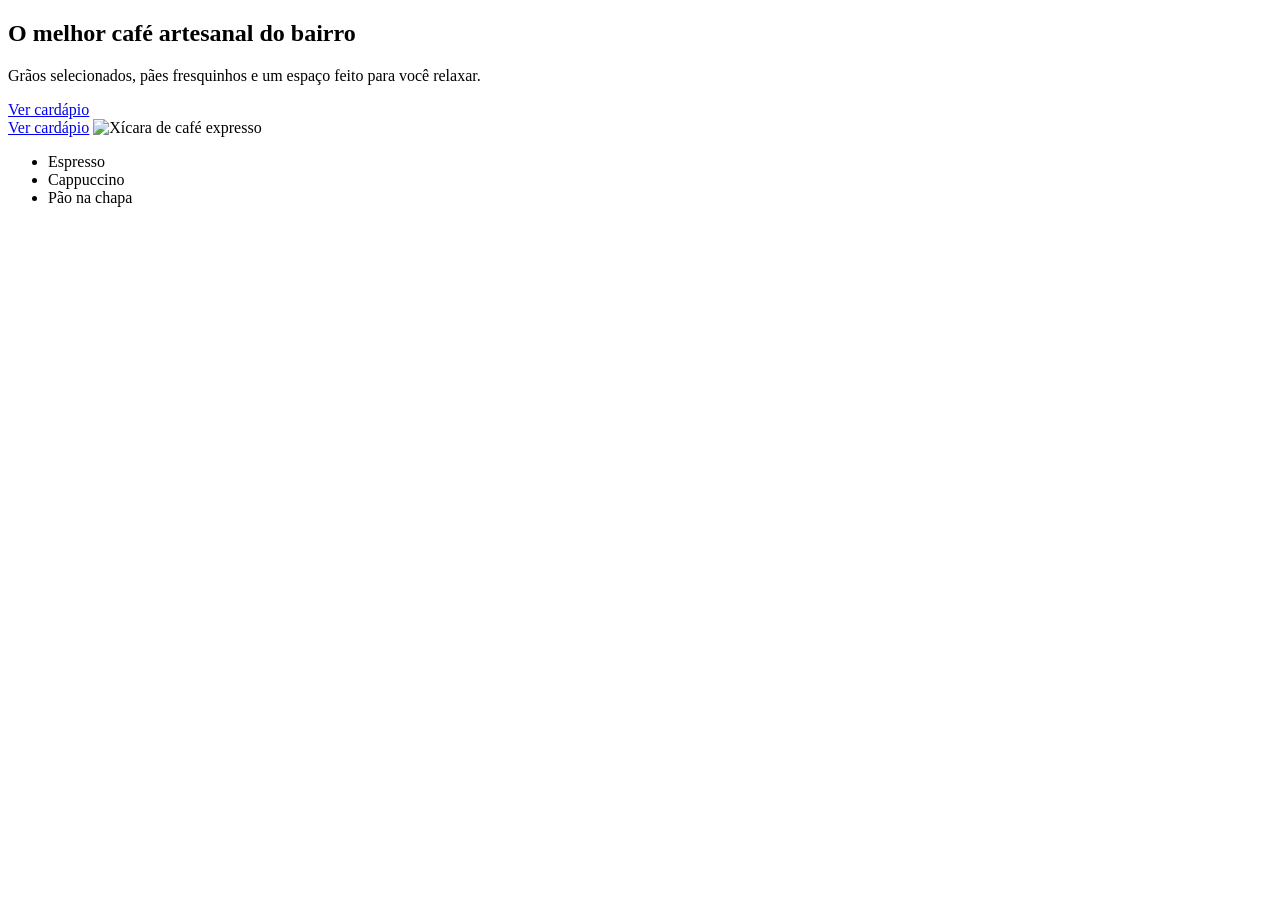
==== index.html @ 2dffe5f1 "first commit" ====
<!DOCTYPE html>
<html lang="pt-BR">
  <head>
    <meta charset="UTF-8">
    <meta name="viewport" content="width=device-width, initial-scale=1.0">
    <title>Café Aurora | Cafeteria Artesanal</title>
    <link rel="stylesheet" href="style.css">
  
  </head>
  <body>
      <section id="inicio" class="hero">
        <div class="container hero_conteudo">
          <h1 class="hero_titulo">O melhor café artesanal do bairro</h1>
          <p class="hero_texto">Grãos selecionados, pães fresquinhos e um espaço feito para você relaxar.</p>
          <a href="#cardapio" class="botao">Ver cardápio</a>
  </div>
</section>
</body>
<html>

<a href="#cardapio">Ver cardápio</a>
<img src="cafe.jpg" alt="Xícara de café expresso">

<ul>
  <li>Espresso</li>
  <li>Cappuccino</li>
  <li>Pão na chapa</li>
</ul>
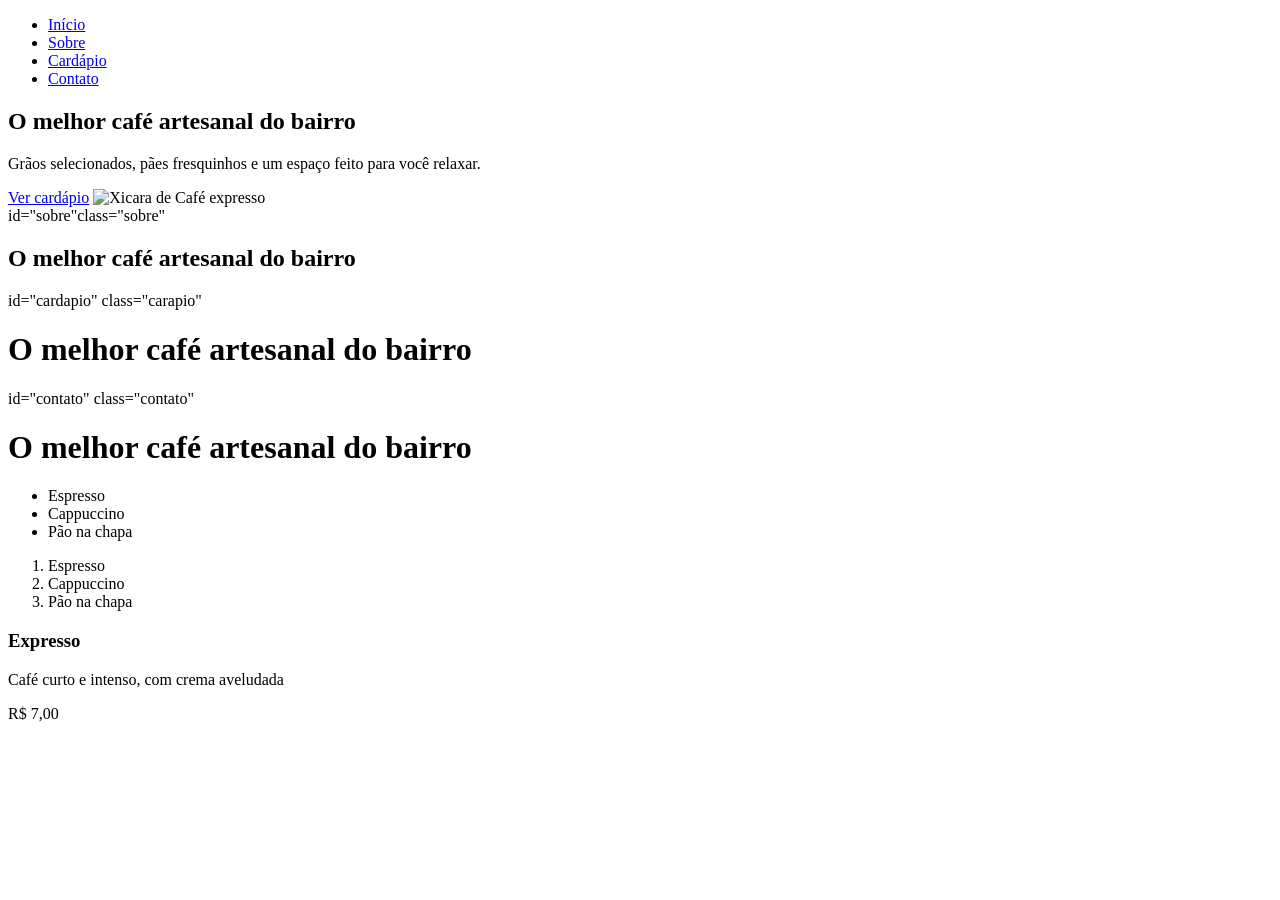
==== commit 7ca23487: "Update index.html Inclusões sala de aula" ====
--- a/index.html
+++ b/index.html
@@ -8,23 +8,53 @@
   
   </head>
   <body>
+<nav class="menu">
+  <ul class="menu__lista">
+    <li><a href="#inicio">Início</a></li>
+    <li><a href="#sobre">Sobre</a></li>
+    <li><a href="#cardapio">Cardápio</a></li>
+    <li><a href="#contato">Contato</a></li>
+  </ul>
+</nav>
+
       <section id="inicio" class="hero">
         <div class="container hero_conteudo">
           <h1 class="hero_titulo">O melhor café artesanal do bairro</h1>
           <p class="hero_texto">Grãos selecionados, pães fresquinhos e um espaço feito para você relaxar.</p>
           <a href="#cardapio" class="botao">Ver cardápio</a>
+          <img src="https://images.unsplash.com/photo-1495474472287-4d71bcdd2085?w=600&q=80" alt="Xicara de Café expresso">
   </div>
 </section>
-</body>
-<html>
-
-<a href="#cardapio">Ver cardápio</a>
-<img src="cafe.jpg" alt="Xícara de café expresso">
-
+<section> id="sobre"class="sobre"
+  <div class="container hero_conteudo">
+    <h1 class="hero_titulo"> O melhor café artesanal do bairro</h1>
+  </div>
+</section> id="cardapio" class="carapio"
+  <div class="cardapio">
+   <h1 class="hero_titulo"> O melhor café artesanal do bairro</h1>
+</div>
+</section> id="contato" class="contato"
+  <div class="contato">
+   <h1 class="hero_titulo"> O melhor café artesanal do bairro</h1>
+</div>
+<section>
+  <main>
 <ul>
   <li>Espresso</li>
   <li>Cappuccino</li>
   <li>Pão na chapa</li>
 </ul>
 
+<ol>
+  <li>Espresso</li>
+  <li>Cappuccino</li>
+  <li>Pão na chapa</li>
+</ol>
 
+<article class="card">
+  <h3 class=" card__titulo">Expresso</h3>
+  <p class="card__descricao">Café curto e intenso, com crema aveludada</p>
+  <span class="card__preco">R$ 7,00</span>
+</article>
+<body>
+<html>
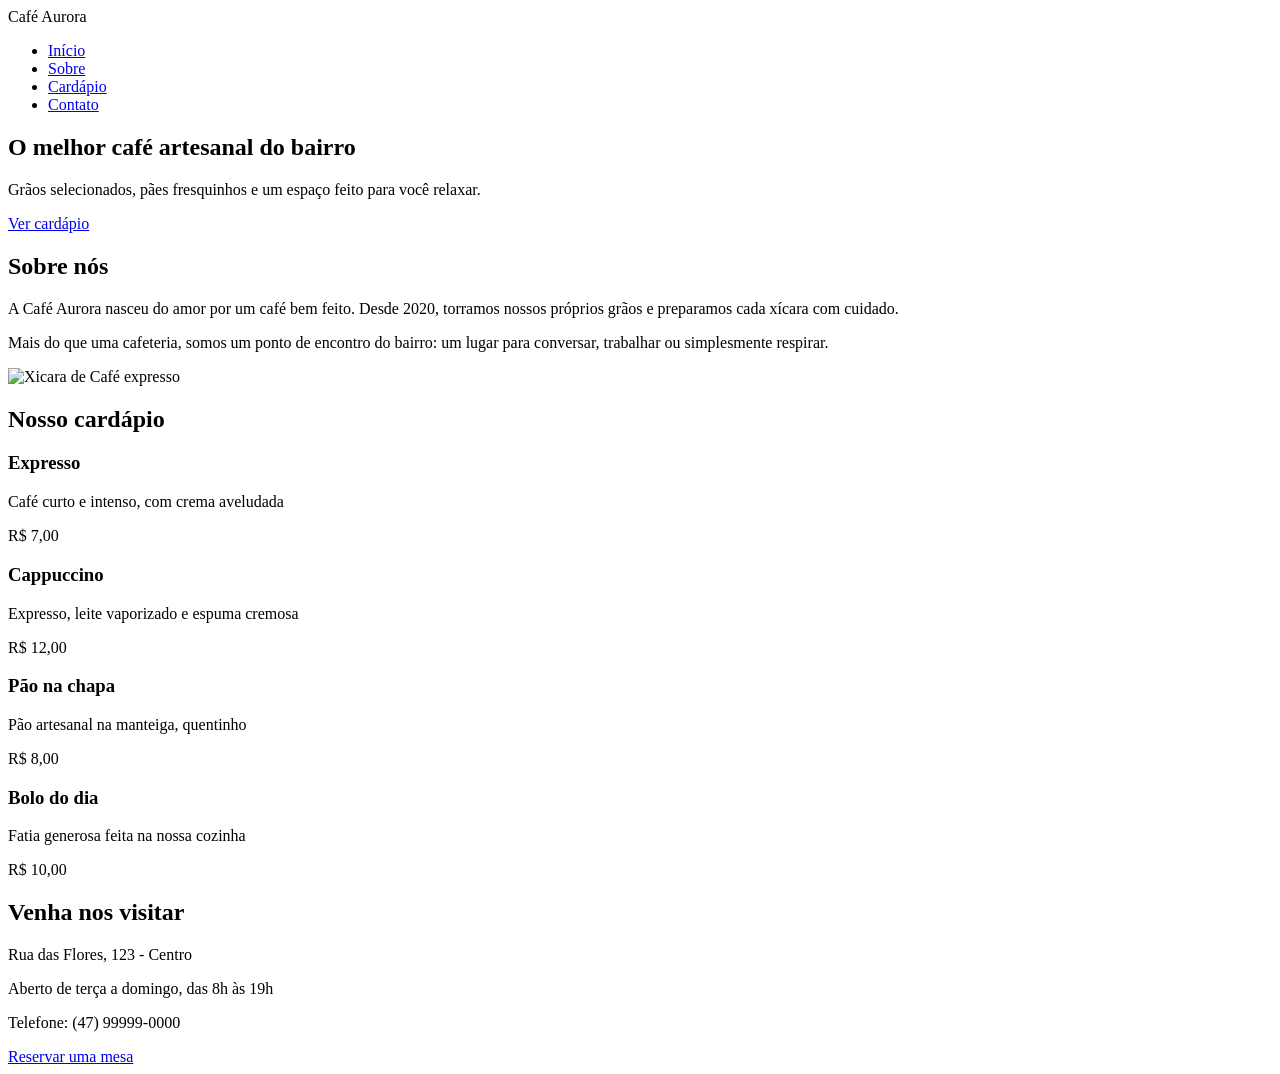
==== commit dfd39e62: "alteraçao  final" ====
--- a/index.html
+++ b/index.html
@@ -5,56 +5,91 @@
     <meta name="viewport" content="width=device-width, initial-scale=1.0">
     <title>Café Aurora | Cafeteria Artesanal</title>
     <link rel="stylesheet" href="style.css">
-  
   </head>
-  <body>
-<nav class="menu">
-  <ul class="menu__lista">
-    <li><a href="#inicio">Início</a></li>
-    <li><a href="#sobre">Sobre</a></li>
-    <li><a href="#cardapio">Cardápio</a></li>
-    <li><a href="#contato">Contato</a></li>
-  </ul>
-</nav>
+<body>
 
-      <section id="inicio" class="hero">
-        <div class="container hero_conteudo">
+  <header class="cabecalho">
+    <div class="container nav-container">
+      <div class="logo">Café Aurora</div>
+      <nav class="menu">
+        <ul class="menu__lista">
+          <li><a href="#inicio">Início</a></li>
+          <li><a href="#sobre">Sobre</a></li>
+          <li><a href="#cardapio">Cardápio</a></li>
+          <li><a href="#contato">Contato</a></li>
+        </ul>
+      </nav>
+    </div>
+  </header>
+
+<main>
+<section id="inicio" class="hero">
+    <div class="container hero_conteudo">
           <h1 class="hero_titulo">O melhor café artesanal do bairro</h1>
           <p class="hero_texto">Grãos selecionados, pães fresquinhos e um espaço feito para você relaxar.</p>
           <a href="#cardapio" class="botao">Ver cardápio</a>
+    </div>
+</section>
+
+<section id="sobre" class="sobre">
+      <div class="container sobre_conteudo">
+        <div class="sobre_texto">
+          <h2>Sobre nós</h2>
+          <p>A Café Aurora nasceu do amor por um café bem feito. Desde 2020, torramos nossos próprios grãos e preparamos cada xícara com cuidado.</p>
+          <p>Mais do que uma cafeteria, somos um ponto de encontro do bairro: um lugar para conversar, trabalhar ou simplesmente respirar.</p>
+        </div>
+        <div class="sobre_imagem">
           <img src="https://images.unsplash.com/photo-1495474472287-4d71bcdd2085?w=600&q=80" alt="Xicara de Café expresso">
-  </div>
+        </div>
+      </div>  
+    </section>
+ 
+    <section id="cardapio" class="cardapio-secao">
+      <div class="container">
+        <h2 class="secao_titulo">Nosso cardápio</h2>
+      
+      <div class="cardapio_grid"> 
+        <article class="card">
+          <h3 class=" card__titulo">Expresso</h3>
+          <p class="card__descricao">Café curto e intenso, com crema aveludada</p>
+           <span class="card__preco">R$ 7,00</span>
+        </article>
+
+      <article class="card">
+         <h3 class=" card__titulo">Cappuccino</h3>
+          <p class="card__descricao">Expresso, leite vaporizado e espuma cremosa</p>
+          <span class="card__preco">R$ 12,00</span>
+     </article>
+
+     <article class="card">
+        <h3 class=" card__titulo">Pão na chapa</h3>
+        <p class="card__descricao">Pão artesanal na manteiga, quentinho</p>
+        <span class="card__preco">R$ 8,00</span>
+      </article>
+
+      <article class="card">
+        <h3 class=" card__titulo">Bolo do dia</h3>
+         <p class="card__descricao">Fatia generosa feita na nossa cozinha</p>
+        <span class="card__preco">R$ 10,00</span>
+  </article>
+ </div>
+</div>
 </section>
-<section> id="sobre"class="sobre"
-  <div class="container hero_conteudo">
-    <h1 class="hero_titulo"> O melhor café artesanal do bairro</h1>
-  </div>
-</section> id="cardapio" class="carapio"
-  <div class="cardapio">
-   <h1 class="hero_titulo"> O melhor café artesanal do bairro</h1>
-</div>
-</section> id="contato" class="contato"
-  <div class="contato">
-   <h1 class="hero_titulo"> O melhor café artesanal do bairro</h1>
-</div>
-<section>
-  <main>
-<ul>
-  <li>Espresso</li>
-  <li>Cappuccino</li>
-  <li>Pão na chapa</li>
-</ul>
 
-<ol>
-  <li>Espresso</li>
-  <li>Cappuccino</li>
-  <li>Pão na chapa</li>
-</ol>
+<section id="contato" class="contato">
+      <div class="container contato_conteudo">
+        <div class="contato_info">
+          <h2>Venha nos visitar</h2>
+          <p>Rua das Flores, 123 - Centro</p>
+          <p>Aberto de terça a domingo, das 8h às 19h</p>
+          <p>Telefone: (47) 99999-0000</p>
+        </div>
+        <div class="contato_acao">
+          <a href="#" class="botao botao-reserva">Reservar uma mesa</a>
+        </div>
+      </div>
+   </section>
+  </main>
 
-<article class="card">
-  <h3 class=" card__titulo">Expresso</h3>
-  <p class="card__descricao">Café curto e intenso, com crema aveludada</p>
-  <span class="card__preco">R$ 7,00</span>
-</article>
-<body>
-<html>
+</body>
+</html>
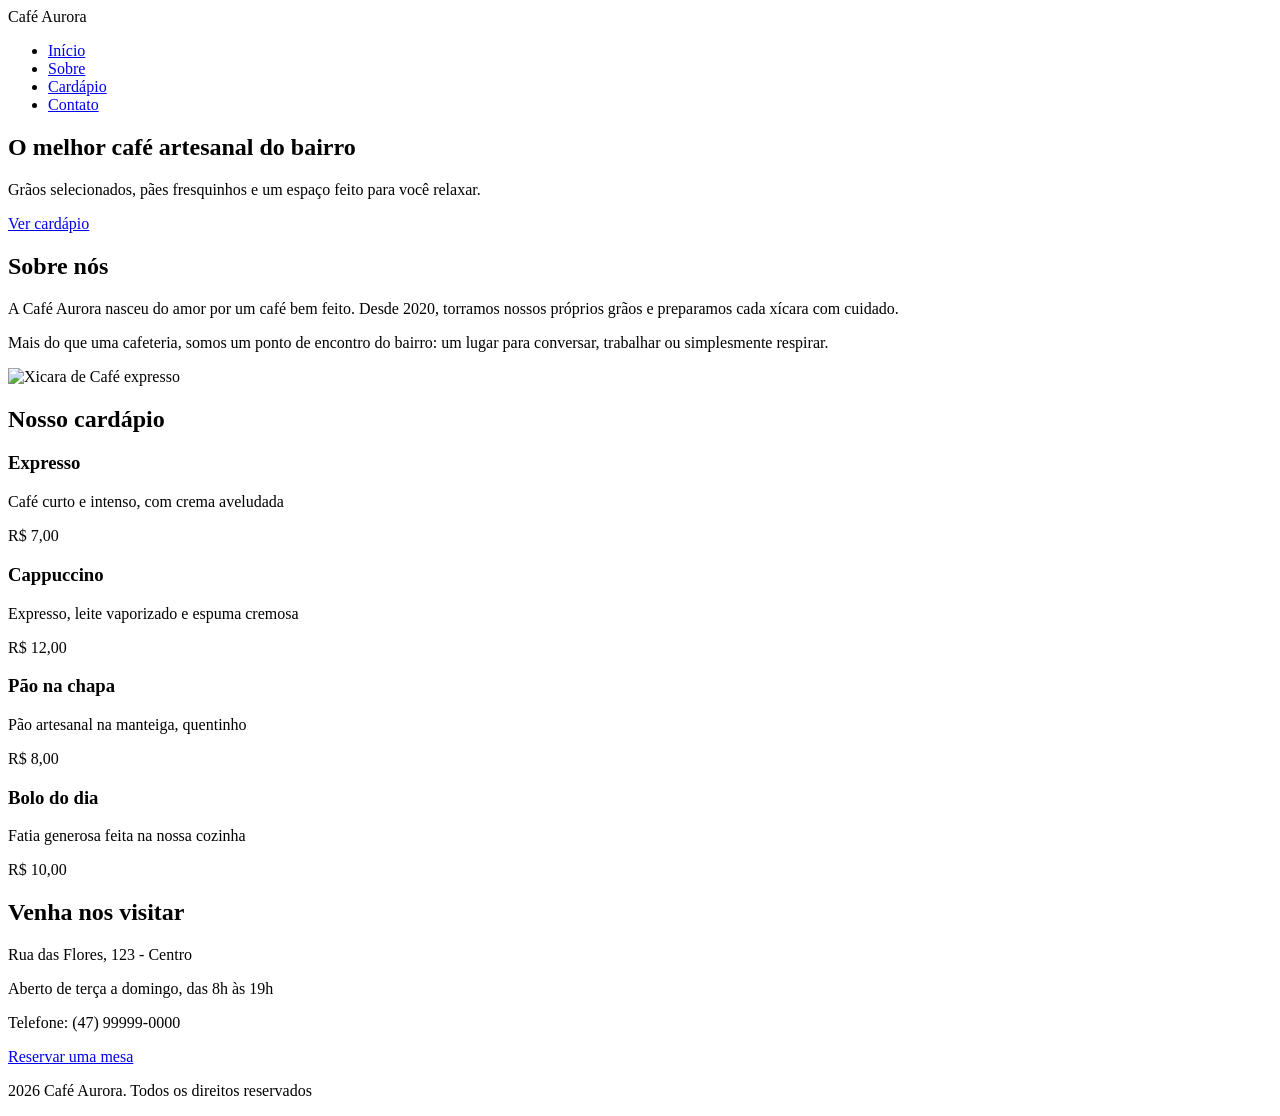
==== commit cf8a9b56: "Update index.html" ====
--- a/index.html
+++ b/index.html
@@ -1,13 +1,15 @@
 <!DOCTYPE html>
+
 <html lang="pt-BR">
-  <head>
+ 
+<head>
     <meta charset="UTF-8">
     <meta name="viewport" content="width=device-width, initial-scale=1.0">
     <title>Café Aurora | Cafeteria Artesanal</title>
     <link rel="stylesheet" href="style.css">
   </head>
-<body>
 
+  <body>
   <header class="cabecalho">
     <div class="container nav-container">
       <div class="logo">Café Aurora</div>
@@ -92,4 +94,10 @@
   </main>
 
 </body>
-</html>+<footer class = "rodape">
+  <div class = "container">
+  <p> 2026 Café Aurora. Todos os direitos reservados </p>
+  </div>    
+</footer>
+
+</html>
--- a/style.css
+++ b/style.css
@@ -0,0 +1,97 @@
+<!DOCTYPE html>
+
+<html lang="pt-BR">
+ 
+<head>
+    <meta charset="UTF-8">
+    <meta name="viewport" content="width=device-width, initial-scale=1.0">
+    <title>Café Aurora | Cafeteria Artesanal</title>
+    <link rel="stylesheet" href="style.css">
+  </head>
+
+  <body>
+  <header class="cabecalho">
+    <div class="container nav-container">
+      <div class="logo">Café Aurora</div>
+      <nav class="menu">
+        <ul class="menu__lista">
+          <li><a href="#inicio">Início</a></li>
+          <li><a href="#sobre">Sobre</a></li>
+          <li><a href="#cardapio">Cardápio</a></li>
+          <li><a href="#contato">Contato</a></li>
+        </ul>
+      </nav>
+    </div>
+  </header>
+
+<main>
+<section id="inicio" class="hero">
+    <div class="container hero_conteudo">
+          <h1 class="hero_titulo">O melhor café artesanal do bairro</h1>
+          <p class="hero_texto">Grãos selecionados, pães fresquinhos e um espaço feito para você relaxar.</p>
+          <a href="#cardapio" class="botao">Ver cardápio</a>
+    </div>
+</section>
+
+<section id="sobre" class="sobre">
+      <div class="container sobre_conteudo">
+        <div class="sobre_texto">
+          <h2>Sobre nós</h2>
+          <p>A Café Aurora nasceu do amor por um café bem feito. Desde 2020, torramos nossos próprios grãos e preparamos cada xícara com cuidado.</p>
+          <p>Mais do que uma cafeteria, somos um ponto de encontro do bairro: um lugar para conversar, trabalhar ou simplesmente respirar.</p>
+        </div>
+        <div class="sobre_imagem">
+          <img src="https://images.unsplash.com/photo-1495474472287-4d71bcdd2085?w=600&q=80" alt="Xicara de Café expresso">
+        </div>
+      </div>  
+    </section>
+ 
+    <section id="cardapio" class="cardapio-secao">
+      <div class="container">
+        <h2 class="secao_titulo">Nosso cardápio</h2>
+      
+      <div class="cardapio_grid"> 
+        <article class="card">
+          <h3 class=" card__titulo">Expresso</h3>
+          <p class="card__descricao">Café curto e intenso, com crema aveludada</p>
+           <span class="card__preco">R$ 7,00</span>
+        </article>
+
+      <article class="card">
+         <h3 class=" card__titulo">Cappuccino</h3>
+          <p class="card__descricao">Expresso, leite vaporizado e espuma cremosa</p>
+          <span class="card__preco">R$ 12,00</span>
+     </article>
+
+     <article class="card">
+        <h3 class=" card__titulo">Pão na chapa</h3>
+        <p class="card__descricao">Pão artesanal na manteiga, quentinho</p>
+        <span class="card__preco">R$ 8,00</span>
+      </article>
+
+      <article class="card">
+        <h3 class=" card__titulo">Bolo do dia</h3>
+         <p class="card__descricao">Fatia generosa feita na nossa cozinha</p>
+        <span class="card__preco">R$ 10,00</span>
+  </article>
+ </div>
+</div>
+</section>
+
+<section id="contato" class="contato">
+      <div class="container contato_conteudo">
+        <div class="contato_info">
+          <h2>Venha nos visitar</h2>
+          <p>Rua das Flores, 123 - Centro</p>
+          <p>Aberto de terça a domingo, das 8h às 19h</p>
+          <p>Telefone: (47) 99999-0000</p>
+        </div>
+        <div class="contato_acao">
+          <a href="#" class="botao botao-reserva">Reservar uma mesa</a>
+        </div>
+      </div>
+   </section>
+  </main>
+
+</body>
+</html>
